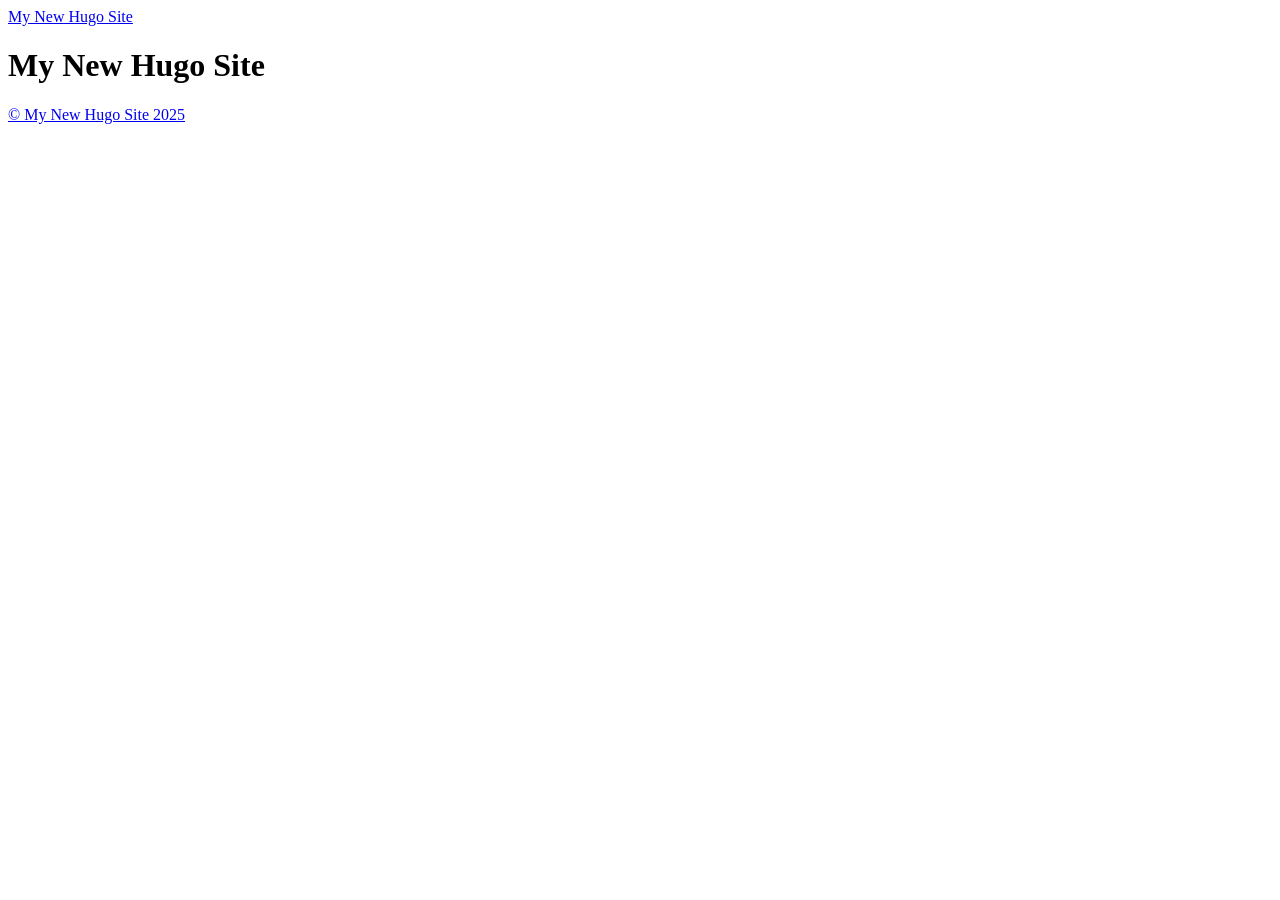
==== public/index.html @ 4b946513 "init" ====
<!DOCTYPE html>
<html lang="en-us">
  <head><script src="/livereload.js?mindelay=10&amp;v=2&amp;port=1313&amp;path=livereload" data-no-instant defer></script>
    <meta charset="utf-8">
    <meta http-equiv="X-UA-Compatible" content="IE=edge,chrome=1">
    
    <title>My New Hugo Site</title>
    <meta name="viewport" content="width=device-width,minimum-scale=1">
    <meta name="description" content="">
    <meta name="generator" content="Hugo 0.151.0">
    
    
    
      <meta name="robots" content="noindex, nofollow">
    
    

    
<link rel="stylesheet" href="/ananke/css/main.min.css" >




    


    
      

    

    
    
      <link href="/index.xml" rel="alternate" type="application/rss+xml" title="My New Hugo Site" />
      <link href="/index.xml" rel="feed" type="application/rss+xml" title="My New Hugo Site" />
      
    

    
      <link rel="canonical" href="http://localhost:1313/">
    

    <meta property="og:url" content="http://localhost:1313/">
  <meta property="og:site_name" content="My New Hugo Site">
  <meta property="og:title" content="My New Hugo Site">
  <meta property="og:locale" content="en_us">
  <meta property="og:type" content="website">

  <meta itemprop="name" content="My New Hugo Site">
  <meta name="twitter:card" content="summary">
  <meta name="twitter:title" content="My New Hugo Site">

	
  </head><body class="ma0 avenir bg-near-white development">

    

  <header>
    <div class="pb3-m pb6-l bg-black">
      <nav class="pv3 ph3 ph4-ns" role="navigation">
  <div class="flex-l center items-center justify-between">
    <a href="/" class="f3 fw2 hover-white white-90 dib no-underline">
      
        My New Hugo Site
      
    </a>
    <div class="flex-l items-center">
      

      
      <div class="ananke-socials"></div>

    </div>
  </div>
</nav>

      <div class="tc-l pv3 ph3 ph4-ns">
        <h1 class="f2 f-subheadline-l fw2 light-silver mb0 lh-title">
          My New Hugo Site
        </h1>
        
      </div>
    </div>
  </header>


    <main class="pb7" role="main">
      
  <article class="cf ph3 ph5-l pv3 pv4-l f4 tc-l center measure-wide lh-copy nested-links mid-gray">
    
  </article>

  
  
  
  
  

  

    </main>
    <footer class="bg-black bottom-0 w-100 pa3" role="contentinfo">
  <div class="flex justify-between">
  <a class="f4 fw4 hover-white white-70 dn dib-ns pv2 ph3 no-underline" href="http://localhost:1313/" >
    &copy;  My New Hugo Site 2025 
  </a>
    <div><div class="ananke-socials"></div>
</div>
  </div>
</footer>

  </body>
</html>
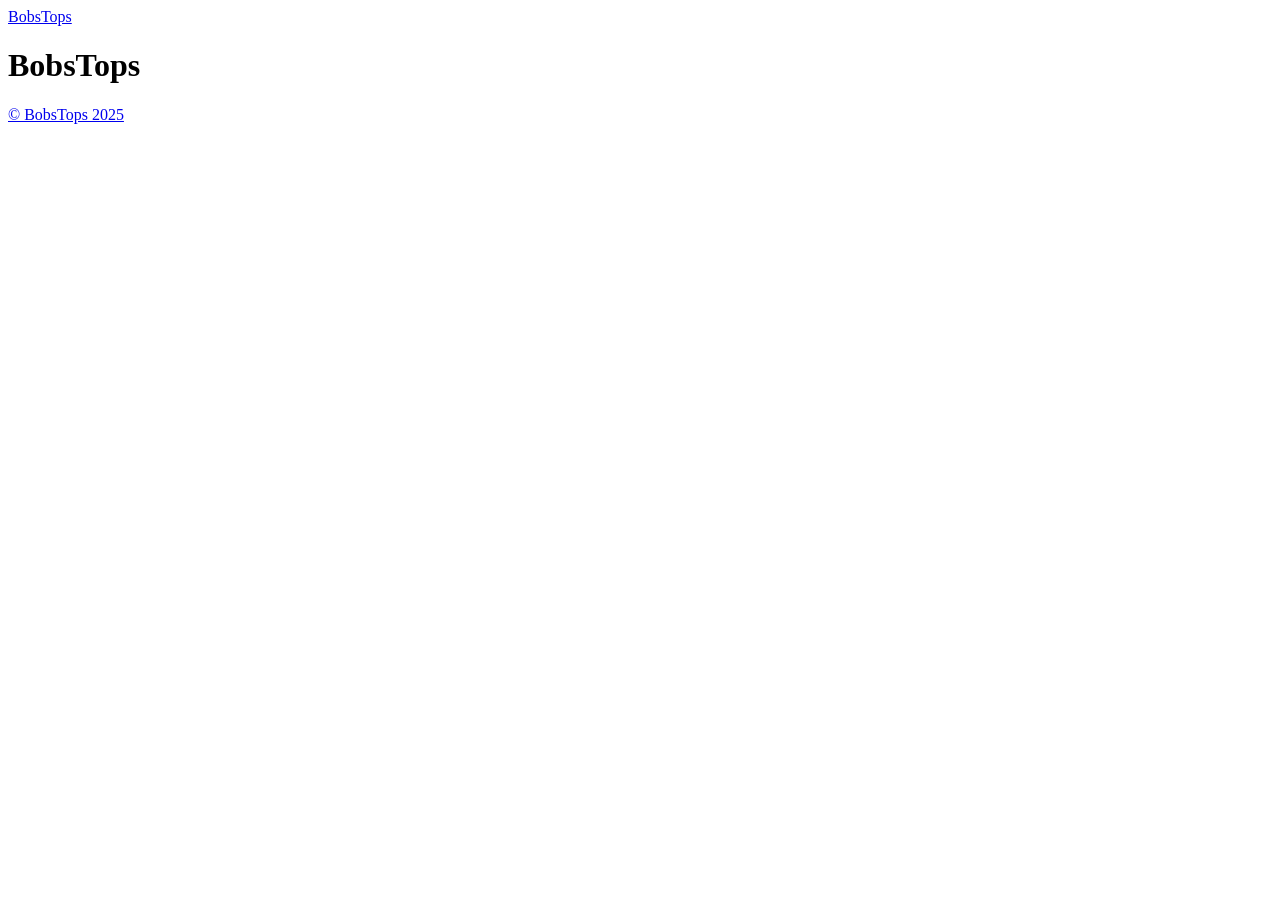
==== commit ffa7ffcc: "hugo" ====
--- a/public/index.html
+++ b/public/index.html
@@ -1,22 +1,22 @@
 <!DOCTYPE html>
 <html lang="en-us">
-  <head><script src="/livereload.js?mindelay=10&amp;v=2&amp;port=1313&amp;path=livereload" data-no-instant defer></script>
+  <head>
     <meta charset="utf-8">
     <meta http-equiv="X-UA-Compatible" content="IE=edge,chrome=1">
     
-    <title>My New Hugo Site</title>
+    <title>BobsTops</title>
     <meta name="viewport" content="width=device-width,minimum-scale=1">
     <meta name="description" content="">
     <meta name="generator" content="Hugo 0.151.0">
     
     
     
-      <meta name="robots" content="noindex, nofollow">
+      <meta name="robots" content="index, follow">
     
     
 
     
-<link rel="stylesheet" href="/ananke/css/main.min.css" >
+<link rel="stylesheet" href="/ananke/css/main.min.efe4d852f731d5d1fbb87718387202a97aafd768cdcdaed0662bbe6982e91824.css" >
 
 
 
@@ -31,27 +31,29 @@
 
     
     
-      <link href="/index.xml" rel="alternate" type="application/rss+xml" title="My New Hugo Site" />
-      <link href="/index.xml" rel="feed" type="application/rss+xml" title="My New Hugo Site" />
+      <link href="/index.xml" rel="alternate" type="application/rss+xml" title="BobsTops" />
+      <link href="/index.xml" rel="feed" type="application/rss+xml" title="BobsTops" />
       
     
 
     
-      <link rel="canonical" href="http://localhost:1313/">
+      <link rel="canonical" href="https://bobstops.com/">
     
 
-    <meta property="og:url" content="http://localhost:1313/">
-  <meta property="og:site_name" content="My New Hugo Site">
-  <meta property="og:title" content="My New Hugo Site">
+    <meta property="og:url" content="https://bobstops.com/">
+  <meta property="og:site_name" content="BobsTops">
+  <meta property="og:title" content="BobsTops">
   <meta property="og:locale" content="en_us">
   <meta property="og:type" content="website">
 
-  <meta itemprop="name" content="My New Hugo Site">
+  <meta itemprop="name" content="BobsTops">
   <meta name="twitter:card" content="summary">
-  <meta name="twitter:title" content="My New Hugo Site">
+  <meta name="twitter:title" content="BobsTops">
 
+      
+    
 	
-  </head><body class="ma0 avenir bg-near-white development">
+  </head><body class="ma0 avenir bg-near-white production">
 
     
 
@@ -61,7 +63,7 @@
   <div class="flex-l center items-center justify-between">
     <a href="/" class="f3 fw2 hover-white white-90 dib no-underline">
       
-        My New Hugo Site
+        BobsTops
       
     </a>
     <div class="flex-l items-center">
@@ -76,7 +78,7 @@
 
       <div class="tc-l pv3 ph3 ph4-ns">
         <h1 class="f2 f-subheadline-l fw2 light-silver mb0 lh-title">
-          My New Hugo Site
+          BobsTops
         </h1>
         
       </div>
@@ -101,8 +103,8 @@
     </main>
     <footer class="bg-black bottom-0 w-100 pa3" role="contentinfo">
   <div class="flex justify-between">
-  <a class="f4 fw4 hover-white white-70 dn dib-ns pv2 ph3 no-underline" href="http://localhost:1313/" >
-    &copy;  My New Hugo Site 2025 
+  <a class="f4 fw4 hover-white white-70 dn dib-ns pv2 ph3 no-underline" href="https://bobstops.com/" >
+    &copy;  BobsTops 2025 
   </a>
     <div><div class="ananke-socials"></div>
 </div>
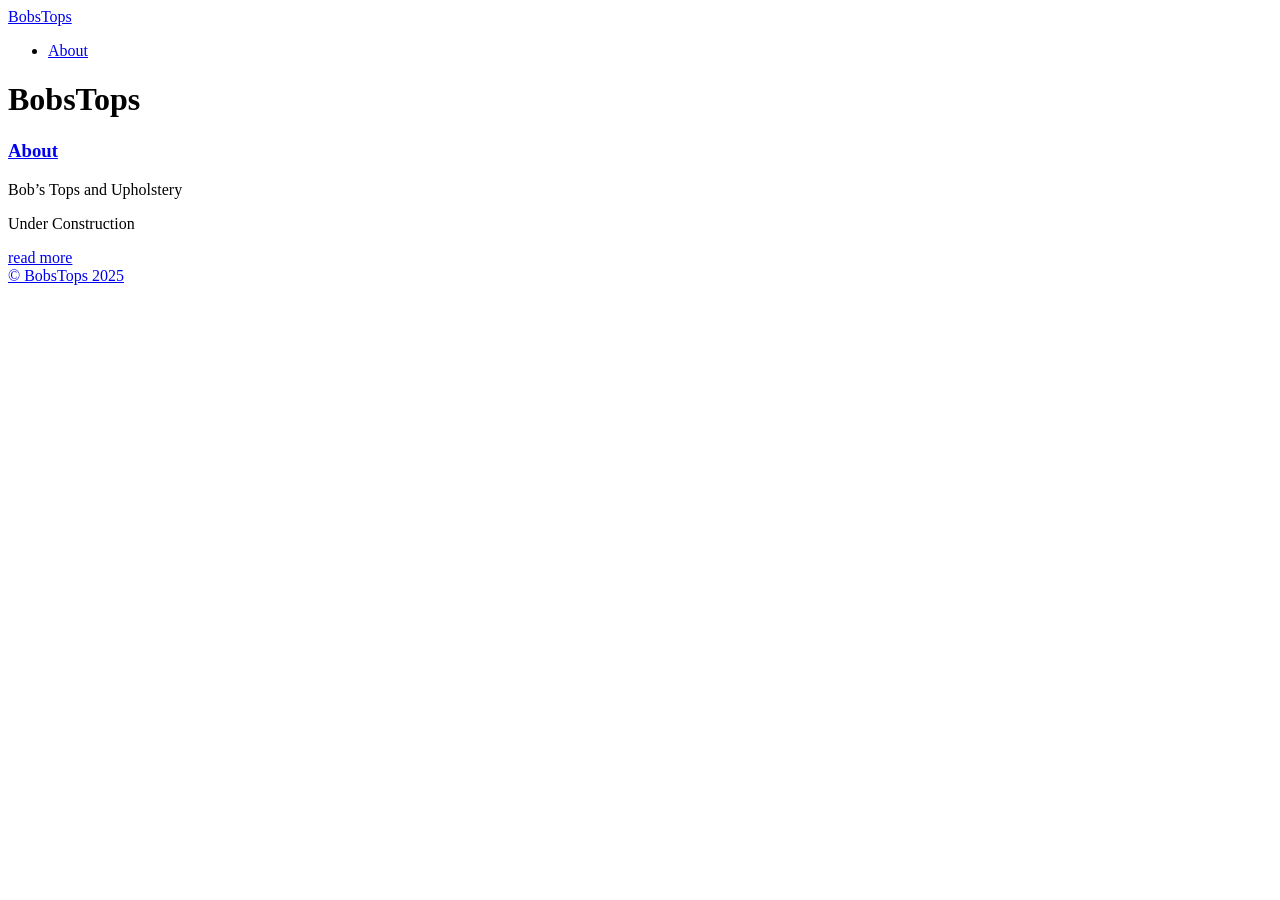
==== commit b9cd8175: "menu" ====
--- a/public/index.html
+++ b/public/index.html
@@ -70,6 +70,16 @@
       
 
       
+        <ul class="pl0 mr3">
+          
+          <li class="list f5 f4-ns fw4 dib pr3">
+            <a class="hover-white white-90 no-underline" href="/about/" title="About page">
+              About
+            </a>
+          </li>
+          
+        </ul>
+      
       <div class="ananke-socials"></div>
 
     </div>
@@ -99,6 +109,42 @@
   
 
   
+    <div class="pa3 pa4-ns w-100 w-70-ns center">
+      
+
+      <section class="w-100 mw8">
+        
+        
+          <div class="w-100 mb4 relative">
+            
+<article class="bb b--black-10">
+  <div class="db pv4 ph3 ph0-l dark-gray no-underline">
+    <div class="flex-column flex-row-ns flex">
+      
+      <div class="blah w-100">
+        <h1 class="f3 fw1 athelas mt0 lh-title">
+          <a href="/about/" class="color-inherit dim link">
+            About
+            </a>
+        </h1>
+        <div class="f6 f5-l lh-copy nested-copy-line-height nested-links">
+          <p>Bob&rsquo;s Tops and Upholstery</p>
+<p>Under Construction</p>
+        </div>
+        <a href="/about/" class="ba b--moon-gray bg-light-gray br2 color-inherit dib f7 hover-bg-moon-gray link mt2 ph2 pv1">read more</a>
+      </div>
+    </div>
+  </div>
+</article>
+
+          </div>
+        
+      </section>
+
+      
+
+    </div>
+  
 
     </main>
     <footer class="bg-black bottom-0 w-100 pa3" role="contentinfo">
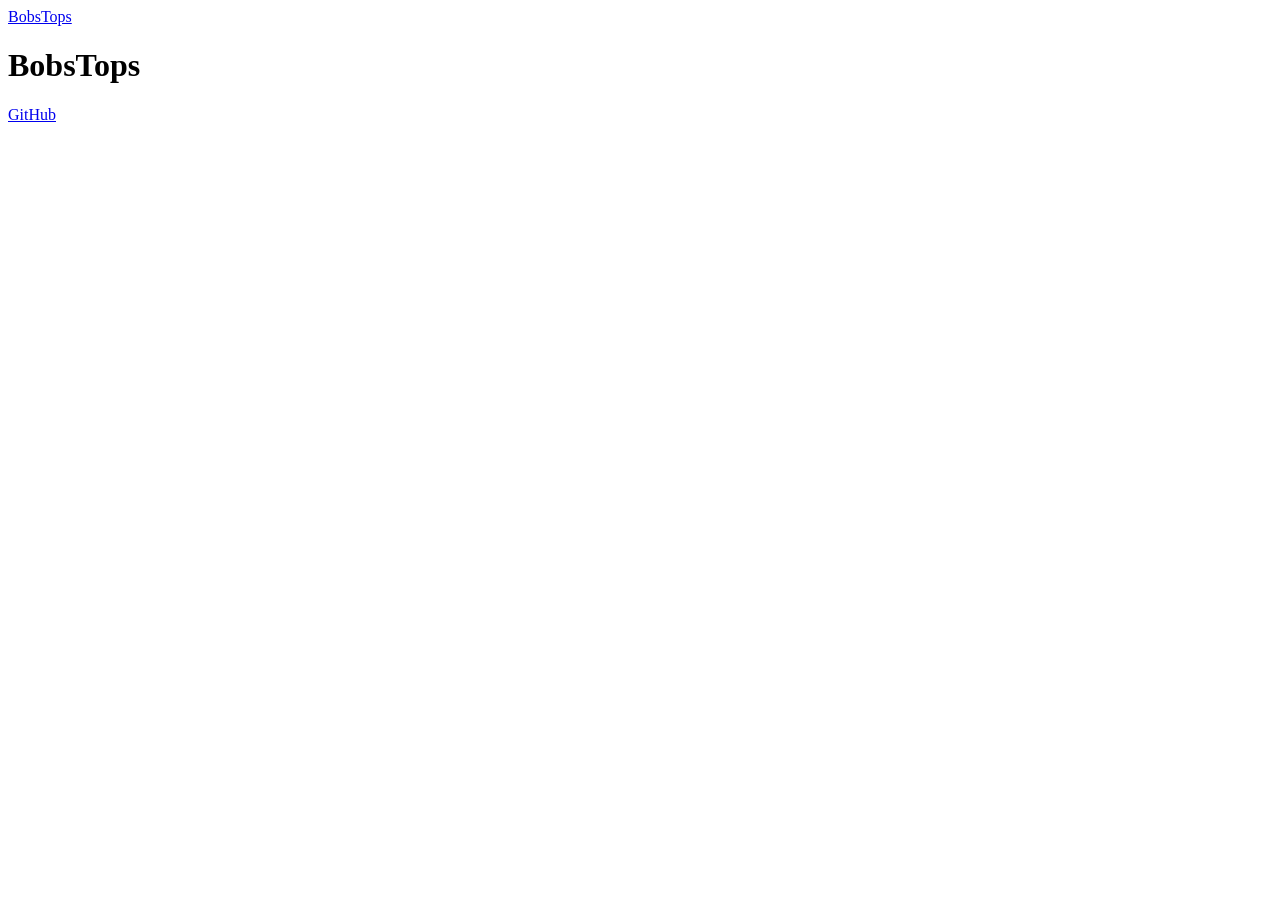
==== commit ca3f87bc: "changed theme to nicokaiser gallery" ====
--- a/public/index.html
+++ b/public/index.html
@@ -1,160 +1,79 @@
-<!DOCTYPE html>
-<html lang="en-us">
+<!doctype html>
+<html class="dark" lang="en">
   <head>
-    <meta charset="utf-8">
-    <meta http-equiv="X-UA-Compatible" content="IE=edge,chrome=1">
-    
-    <title>BobsTops</title>
-    <meta name="viewport" content="width=device-width,minimum-scale=1">
-    <meta name="description" content="">
-    <meta name="generator" content="Hugo 0.151.0">
-    
-    
-    
-      <meta name="robots" content="index, follow">
-    
-    
+	<meta name="generator" content="Hugo 0.151.0"><script src="/livereload.js?mindelay=10&amp;v=2&amp;port=1313&amp;path=livereload" data-no-instant defer></script>
+  <meta charset="utf-8" />
+  <meta name="viewport" content="width=device-width, initial-scale=1" />
+  <title>BobsTops - BobsTops</title>
+  <link rel="canonical" href="http://localhost:1313/" />
+  <link rel="icon" type="image/svg+xml" href="/images/favicon.svg" />
+  <link rel="icon" type="image/png" href="/images/favicon.png" />
+  <link rel="apple-touch-icon" sizes="180x180" href="/images/apple-touch-icon.png" />
+  <meta name="description" content="Bobs Tops and Upholstery" />
+  
+  
+    <meta name="robots" content="index, follow" />
+  
+  <link rel="alternate" type="application/rss+xml" href="http://localhost:1313/index.xml" title="BobsTops" />
+  <meta property="og:url" content="http://localhost:1313/" />
+  <meta property="og:site_name" content="BobsTops" />
+  <meta property="og:title" content="BobsTops" />
+  <meta property="og:description" content="Bobs Tops and Upholstery" />
+  <meta property="og:locale" content="en" />
+  <meta property="og:type" content="website" />
 
-    
-<link rel="stylesheet" href="/ananke/css/main.min.efe4d852f731d5d1fbb87718387202a97aafd768cdcdaed0662bbe6982e91824.css" >
+
+  
+  <link rel="stylesheet" href="/css/main.min.929a37b4f846bf86c1bf9935695bb75dbed775e4c8f11304661afa14f26407c0.css" />
+  
+  
+  <script src="/js/main.0de0d73fb334e8aef574046cb537325b517c7abcd818150338b9a53e8d3b8dc2.js" defer></script></head>
+
+  <body>
+    <header>
+  
+    <a class="btn" href="/">
+      BobsTops
+    </a>
+  
+  
+</header>
 
 
 
+    <main>
+      
+  
+  <hgroup>
+    <h1>BobsTops</h1>
+    
+  </hgroup>
 
+
+  
+
+  
+
+  <section class="galleries">
     
+      
 
 
     
-      
+  </section>
 
-    
+    </main>
+    <footer>
+  
 
+  <section>
     
     
-      <link href="/index.xml" rel="alternate" type="application/rss+xml" title="BobsTops" />
-      <link href="/index.xml" rel="feed" type="application/rss+xml" title="BobsTops" />
-      
+      <a href="https://github.com/BobTops/bobtops.github.io">
+        GitHub
+      </a>
     
-
-    
-      <link rel="canonical" href="https://bobstops.com/">
-    
-
-    <meta property="og:url" content="https://bobstops.com/">
-  <meta property="og:site_name" content="BobsTops">
-  <meta property="og:title" content="BobsTops">
-  <meta property="og:locale" content="en_us">
-  <meta property="og:type" content="website">
-
-  <meta itemprop="name" content="BobsTops">
-  <meta name="twitter:card" content="summary">
-  <meta name="twitter:title" content="BobsTops">
-
-      
-    
-	
-  </head><body class="ma0 avenir bg-near-white production">
-
-    
-
-  <header>
-    <div class="pb3-m pb6-l bg-black">
-      <nav class="pv3 ph3 ph4-ns" role="navigation">
-  <div class="flex-l center items-center justify-between">
-    <a href="/" class="f3 fw2 hover-white white-90 dib no-underline">
-      
-        BobsTops
-      
-    </a>
-    <div class="flex-l items-center">
-      
-
-      
-        <ul class="pl0 mr3">
-          
-          <li class="list f5 f4-ns fw4 dib pr3">
-            <a class="hover-white white-90 no-underline" href="/about/" title="About page">
-              About
-            </a>
-          </li>
-          
-        </ul>
-      
-      <div class="ananke-socials"></div>
-
-    </div>
-  </div>
-</nav>
-
-      <div class="tc-l pv3 ph3 ph4-ns">
-        <h1 class="f2 f-subheadline-l fw2 light-silver mb0 lh-title">
-          BobsTops
-        </h1>
-        
-      </div>
-    </div>
-  </header>
-
-
-    <main class="pb7" role="main">
-      
-  <article class="cf ph3 ph5-l pv3 pv4-l f4 tc-l center measure-wide lh-copy nested-links mid-gray">
-    
-  </article>
-
-  
-  
-  
-  
-  
-
-  
-    <div class="pa3 pa4-ns w-100 w-70-ns center">
-      
-
-      <section class="w-100 mw8">
-        
-        
-          <div class="w-100 mb4 relative">
-            
-<article class="bb b--black-10">
-  <div class="db pv4 ph3 ph0-l dark-gray no-underline">
-    <div class="flex-column flex-row-ns flex">
-      
-      <div class="blah w-100">
-        <h1 class="f3 fw1 athelas mt0 lh-title">
-          <a href="/about/" class="color-inherit dim link">
-            About
-            </a>
-        </h1>
-        <div class="f6 f5-l lh-copy nested-copy-line-height nested-links">
-          <p>Bob&rsquo;s Tops and Upholstery</p>
-<p>Under Construction</p>
-        </div>
-        <a href="/about/" class="ba b--moon-gray bg-light-gray br2 color-inherit dib f7 hover-bg-moon-gray link mt2 ph2 pv1">read more</a>
-      </div>
-    </div>
-  </div>
-</article>
-
-          </div>
-        
-      </section>
-
-      
-
-    </div>
-  
-
-    </main>
-    <footer class="bg-black bottom-0 w-100 pa3" role="contentinfo">
-  <div class="flex justify-between">
-  <a class="f4 fw4 hover-white white-70 dn dib-ns pv2 ph3 no-underline" href="https://bobstops.com/" >
-    &copy;  BobsTops 2025 
-  </a>
-    <div><div class="ananke-socials"></div>
-</div>
-  </div>
+  </section>
 </footer>
 
   </body>
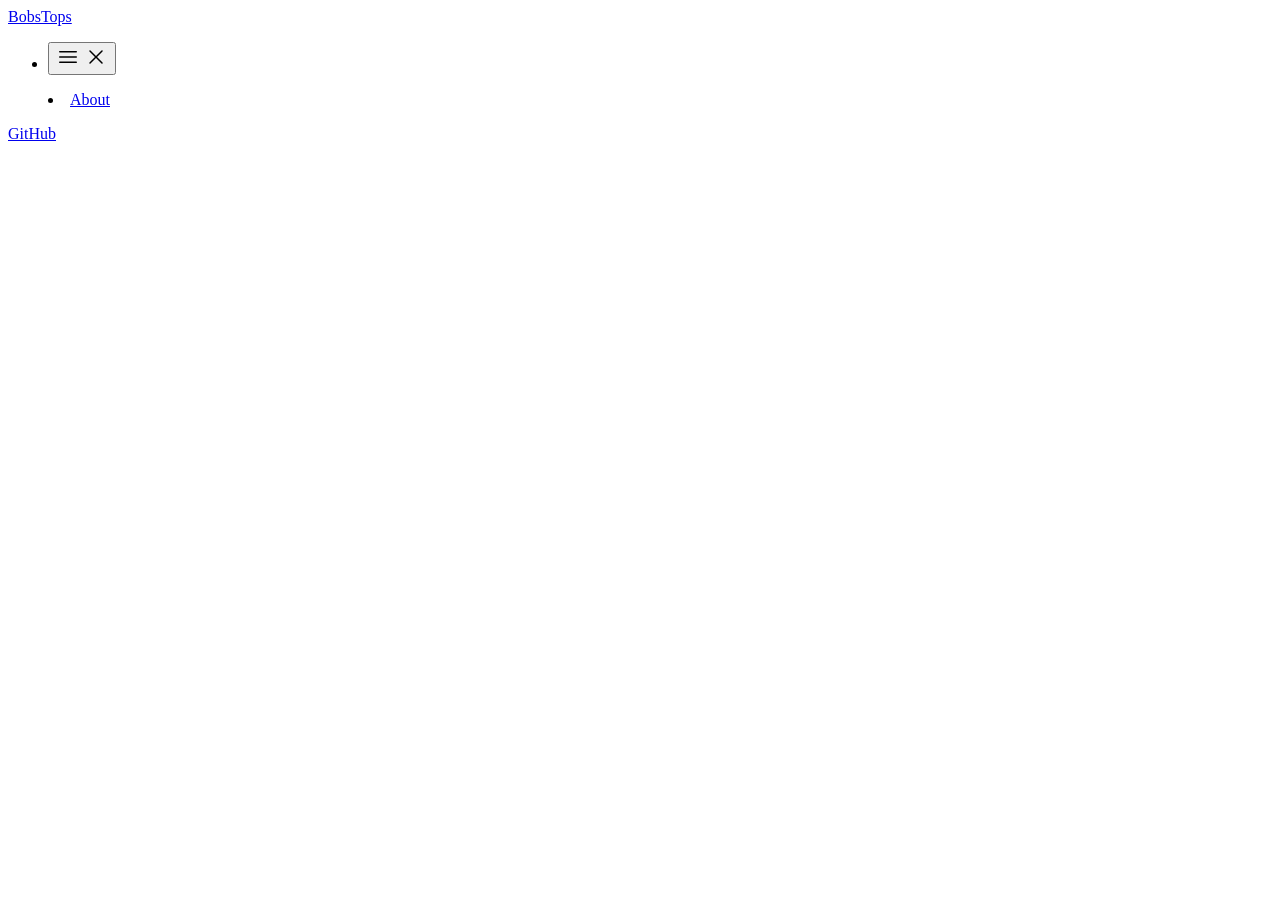
==== commit 328a96c6: "about page" ====
--- a/public/index.html
+++ b/public/index.html
@@ -4,7 +4,7 @@
 	<meta name="generator" content="Hugo 0.151.0"><script src="/livereload.js?mindelay=10&amp;v=2&amp;port=1313&amp;path=livereload" data-no-instant defer></script>
   <meta charset="utf-8" />
   <meta name="viewport" content="width=device-width, initial-scale=1" />
-  <title>BobsTops - BobsTops</title>
+  <title> BobsTops</title>
   <link rel="canonical" href="http://localhost:1313/" />
   <link rel="icon" type="image/svg+xml" href="/images/favicon.svg" />
   <link rel="icon" type="image/png" href="/images/favicon.png" />
@@ -37,24 +37,58 @@
     </a>
   
   
+    <ul>
+      <li>
+        <button class="btn btn-square" id="menu-toggle" aria-expanded="false" type="button" title="Menu">
+          <svg class="icon-menu" width="24" height="24" fill="currentColor" viewBox="0 0 24 24" xmlns="http://www.w3.org/2000/svg" aria-hidden="true">
+            <path clip-rule="evenodd" fill-rule="evenodd" d="M3 6.75A.75.75 0 0 1 3.75 6h16.5a.75.75 0 0 1 0 1.5H3.75A.75.75 0 0 1 3 6.75ZM3 12a.75.75 0 0 1 .75-.75h16.5a.75.75 0 0 1 0 1.5H3.75A.75.75 0 0 1 3 12Zm0 5.25a.75.75 0 0 1 .75-.75h16.5a.75.75 0 0 1 0 1.5H3.75a.75.75 0 0 1-.75-.75Z"></path>
+          </svg>
+          <svg class="icon-close hidden" width="24" height="24" fill="currentColor" viewBox="0 0 24 24" xmlns="http://www.w3.org/2000/svg" aria-hidden="true">
+            <path clip-rule="evenodd" fill-rule="evenodd" d="M5.47 5.47a.75.75 0 0 1 1.06 0L12 10.94l5.47-5.47a.75.75 0 1 1 1.06 1.06L13.06 12l5.47 5.47a.75.75 0 1 1-1.06 1.06L12 13.06l-5.47 5.47a.75.75 0 0 1-1.06-1.06L10.94 12 5.47 6.53a.75.75 0 0 1 0-1.06Z"></path>
+          </svg>
+        </button>
+      </li>
+    </ul>
+  
 </header>
+
+  <menu class="hidden" id="menu">
+    
+      <li itemscope itemtype="http://www.schema.org/SiteNavigationElement">
+        <a aria-current="false" href="/about/" itemprop="url">
+          <span itemprop="name">About</span>
+        </a>
+      </li>
+    
+  </menu>
 
 
 
     <main>
       
   
-  <hgroup>
-    <h1>BobsTops</h1>
-    
-  </hgroup>
-
 
   
 
   
 
   <section class="galleries">
+    
+      
+
+
+    
+      
+
+
+    
+      
+
+
+    
+      
+
+
     
       
 
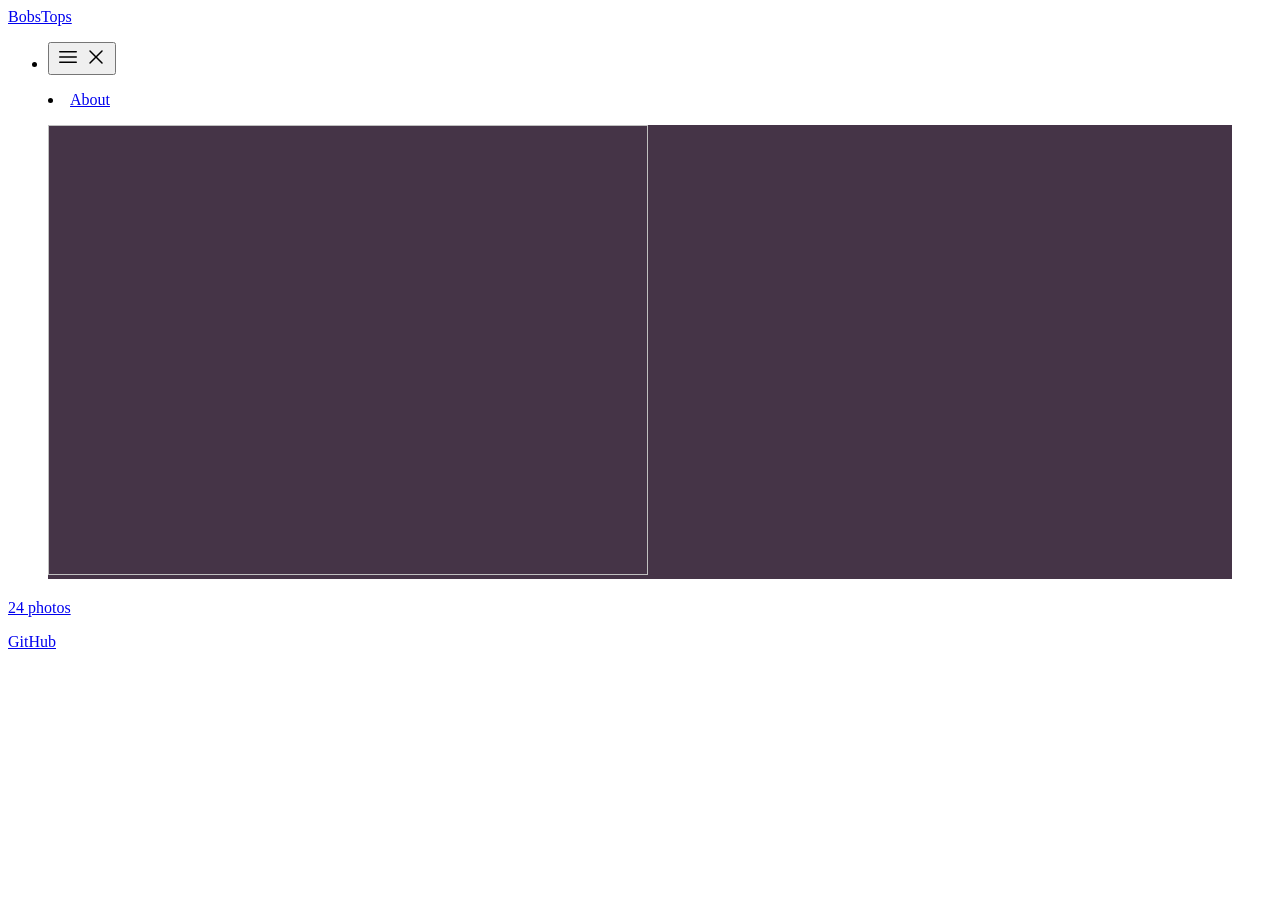
==== commit 66115d18: "auto album" ====
--- a/public/index.html
+++ b/public/index.html
@@ -1,11 +1,11 @@
 <!doctype html>
 <html class="dark" lang="en">
   <head>
-	<meta name="generator" content="Hugo 0.151.0"><script src="/livereload.js?mindelay=10&amp;v=2&amp;port=1313&amp;path=livereload" data-no-instant defer></script>
+	<meta name="generator" content="Hugo 0.151.0">
   <meta charset="utf-8" />
   <meta name="viewport" content="width=device-width, initial-scale=1" />
   <title> BobsTops</title>
-  <link rel="canonical" href="http://localhost:1313/" />
+  <link rel="canonical" href="https://bobstops.com/" />
   <link rel="icon" type="image/svg+xml" href="/images/favicon.svg" />
   <link rel="icon" type="image/png" href="/images/favicon.png" />
   <link rel="apple-touch-icon" sizes="180x180" href="/images/apple-touch-icon.png" />
@@ -14,8 +14,8 @@
   
     <meta name="robots" content="index, follow" />
   
-  <link rel="alternate" type="application/rss+xml" href="http://localhost:1313/index.xml" title="BobsTops" />
-  <meta property="og:url" content="http://localhost:1313/" />
+  <link rel="alternate" type="application/rss+xml" href="https://bobstops.com/index.xml" title="BobsTops" />
+  <meta property="og:url" content="https://bobstops.com/" />
   <meta property="og:site_name" content="BobsTops" />
   <meta property="og:title" content="BobsTops" />
   <meta property="og:description" content="Bobs Tops and Upholstery" />
@@ -76,6 +76,28 @@
     
       
 
+  <a class="card" href="/auto/" title="">
+    <figure style="background-color: #453447">
+      <img class="lazyload" width="600" height="450" data-src="/auto/purple-1_hu_c8f255fdffc5686a.jpeg" alt="" />
+    </figure>
+    <div>
+      <h2></h2>
+      <p>
+        
+          24 photos
+        
+      </p>
+    </div>
+  </a>
+
+
+    
+      
+
+
+    
+      
+
 
     
       
